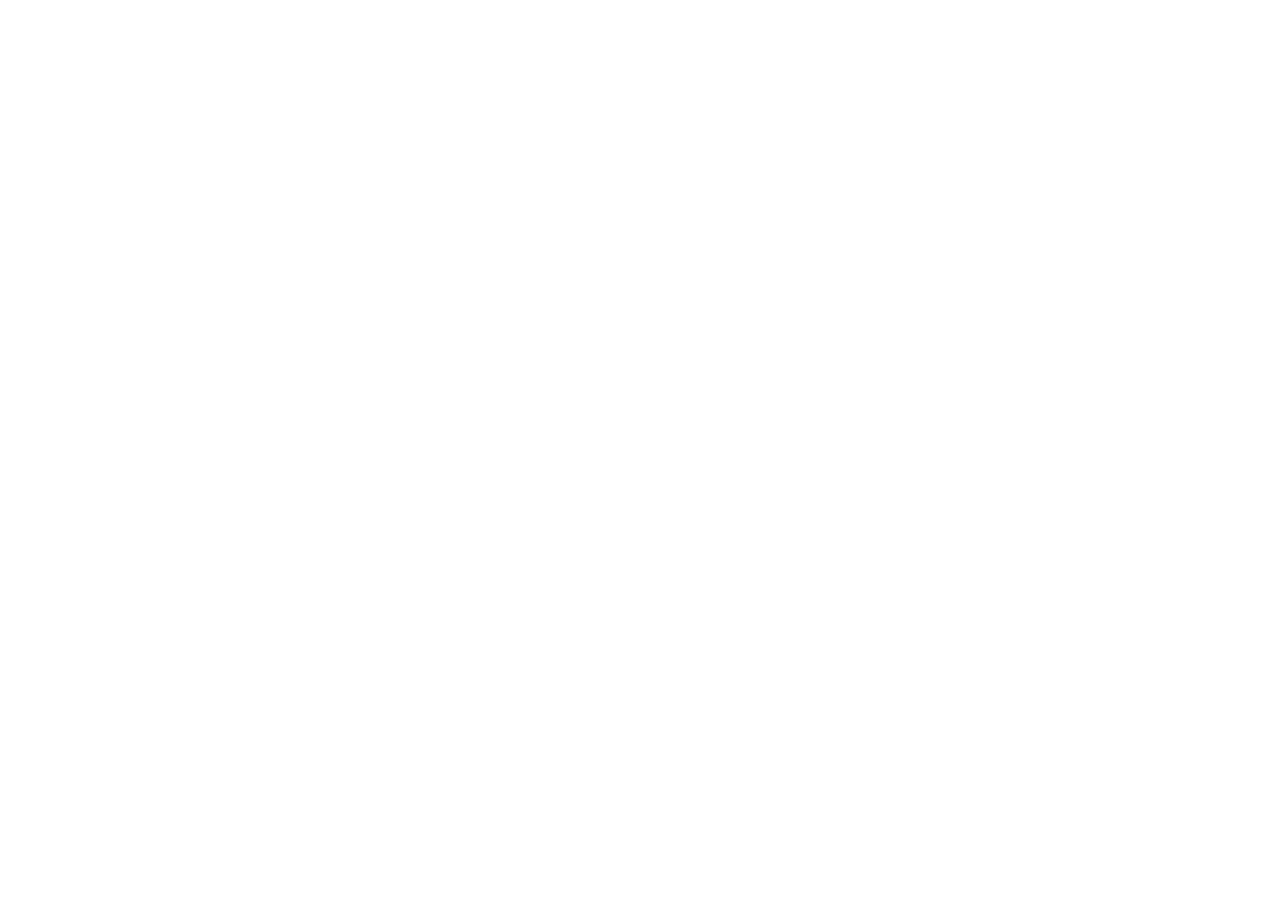
==== html1/html1.html @ eb699d62 "Daily Aufgabe Fertig gestellt" ====
<!DOCTYPE html>
<html lang="de">
<head>
    <meta charset="UTF-8">
    <title></title>


</head>

<!-- ToDo: Schreibe innerhalb der html-Tags dieses Dokumentes die Lösungen für Aufgabe1, Aufgabe2 und Aufgabe3 -->

</html>
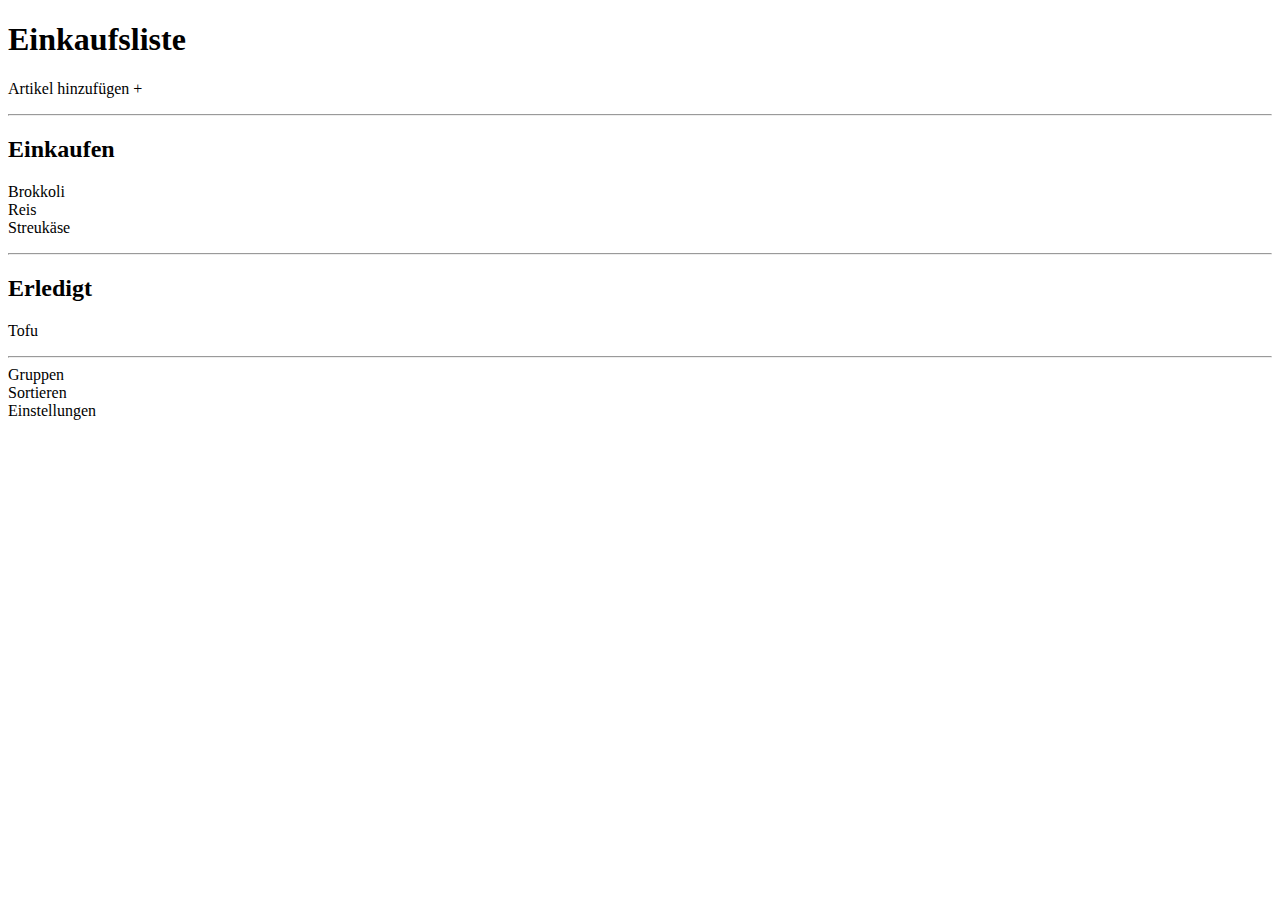
==== commit e881da63: "Übung 5 Erfolgreich beendet" ====
--- a/html1/html1.html
+++ b/html1/html1.html
@@ -1,12 +1,39 @@
 <!DOCTYPE html>
 <html lang="de">
 <head>
-    <meta charset="UTF-8">
-    <title></title>
+  <meta charset="UTF-8">
+  <title>Einkaufslisten-App</title>
+</head>
+<body>
+<head>
+  <title></title>
 
+  <h1>Einkaufsliste</h1>
+  <nav>
+    <p>Artikel hinzufügen +</p>
+  </nav>
+  <hr>
+</head>
+<main>
+  <section>
+    <h2>Einkaufen</h2>
 
-</head>
+    <p>Brokkoli <br/> Reis <br/> Streukäse <br/></p>
+  </section>
+  <hr>
+  <section>
+    <h2>Erledigt</h2>
 
-<!-- ToDo: Schreibe innerhalb der html-Tags dieses Dokumentes die Lösungen für Aufgabe1, Aufgabe2 und Aufgabe3 -->
-
+    <p>Tofu<br/></p>
+  </section>
+  <hr>
+</main>
+<footer>
+  <nav>
+    <div>Gruppen</div>
+    <div>Sortieren</div>
+    <div>Einstellungen</div>
+  </nav>
+</footer>
+</body>
 </html>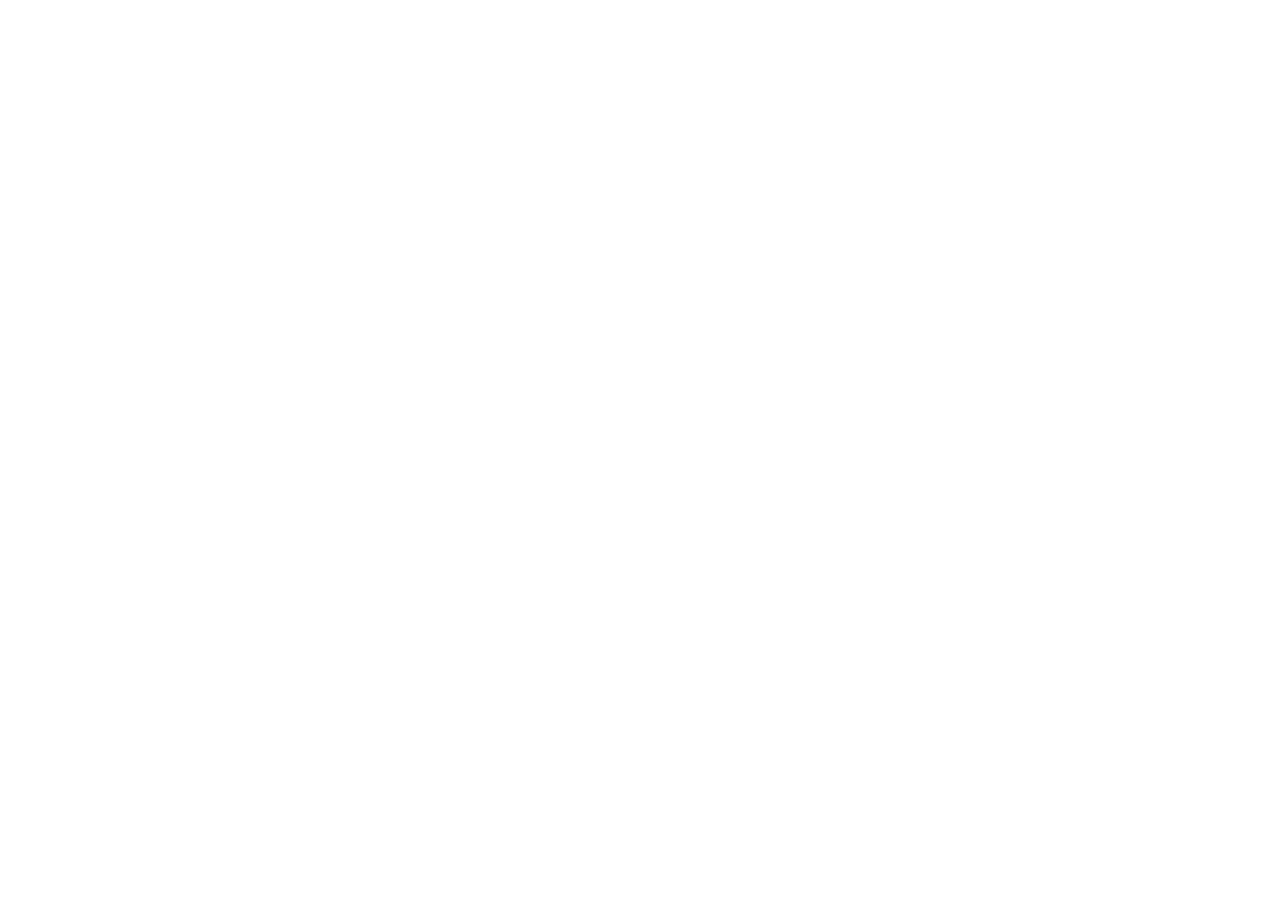
==== commit 6d681796: "Merge remote-tracking branch 'github/master'" ====
--- a/html1/html1.html
+++ b/html1/html1.html
@@ -1,39 +1,12 @@
 <!DOCTYPE html>
 <html lang="de">
 <head>
-  <meta charset="UTF-8">
-  <title>Einkaufslisten-App</title>
+    <meta charset="UTF-8">
+    <title></title>
+
+
 </head>
-<body>
-<head>
-  <title></title>
 
-  <h1>Einkaufsliste</h1>
-  <nav>
-    <p>Artikel hinzufügen +</p>
-  </nav>
-  <hr>
-</head>
-<main>
-  <section>
-    <h2>Einkaufen</h2>
+<!-- ToDo: Schreibe innerhalb der html-Tags dieses Dokumentes die Lösungen für Aufgabe1, Aufgabe2 und Aufgabe3 -->
 
-    <p>Brokkoli <br/> Reis <br/> Streukäse <br/></p>
-  </section>
-  <hr>
-  <section>
-    <h2>Erledigt</h2>
-
-    <p>Tofu<br/></p>
-  </section>
-  <hr>
-</main>
-<footer>
-  <nav>
-    <div>Gruppen</div>
-    <div>Sortieren</div>
-    <div>Einstellungen</div>
-  </nav>
-</footer>
-</body>
 </html>